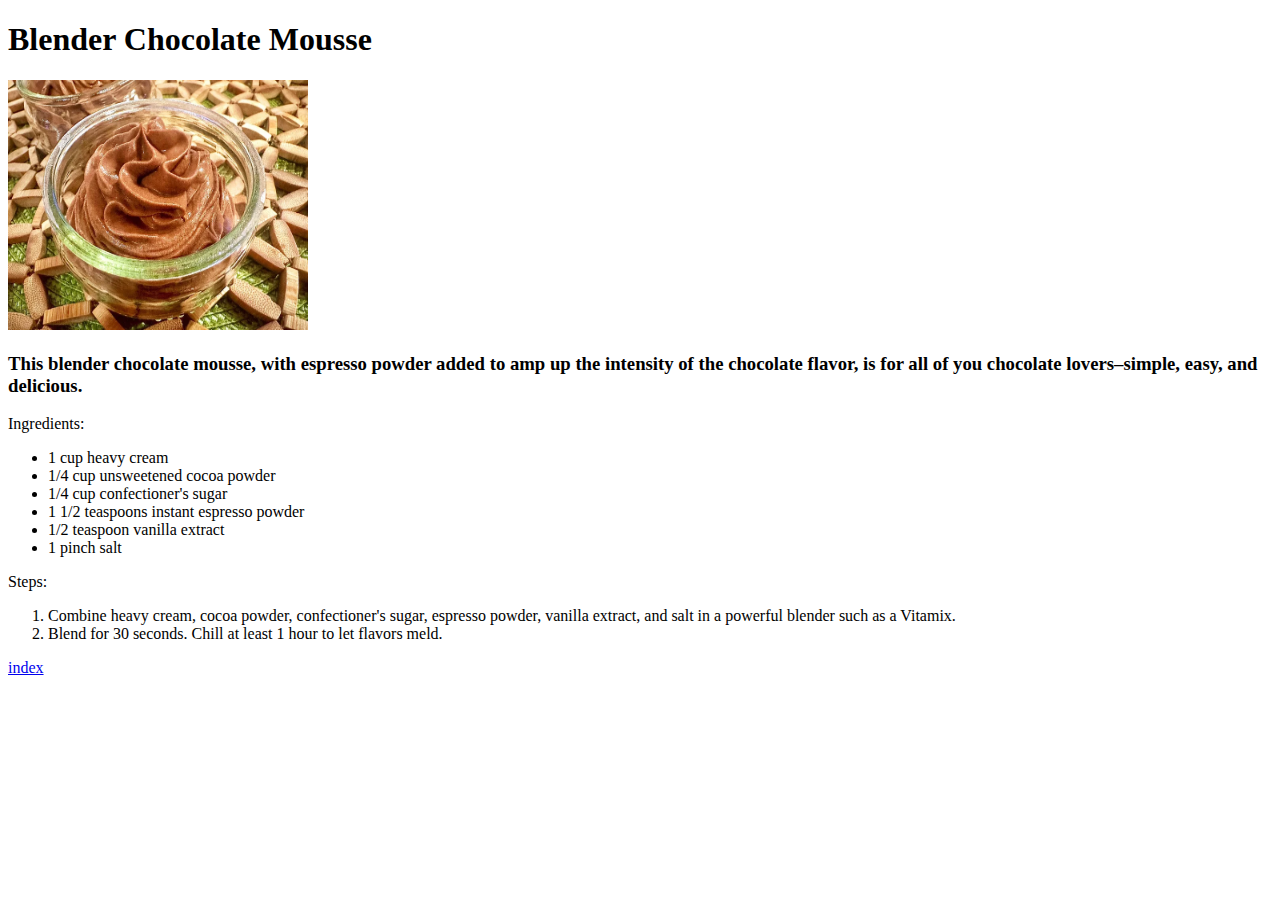
==== recipes/BlenderChocolateMousse.html @ 469ee0e9 "chocolate-mousse updated and back to index added" ====
<!DOCTYPE html>
    <html lang="eng">
        <head>
            <meta charset="utf-8">
            <title>Blender Chocolate Mousse</title>
        </head>
        <body>
            <h1>Blender Chocolate Mousse</h1>
            <img src="../images/Chocolate-Mousse.jpg" alt="Chocolate Mousse" height="250" width="300">
            <h3>This blender chocolate mousse, with espresso powder added to amp up the intensity of the chocolate flavor, is for all of you chocolate lovers–simple, easy, and delicious.</h3>
            <p>Ingredients: 
                <ul>
                    <li>1 cup heavy cream</li>
                    <li>1/4 cup unsweetened cocoa powder</li>
                    <li>1/4 cup confectioner's sugar</li>
                    <li>1 1/2 teaspoons instant espresso powder</li>
                    <li>1/2 teaspoon vanilla extract</li>
                    <li>1 pinch salt</li>
                </ul>
            </p>
            <p>Steps:
                <ol>
                    <li>Combine heavy cream, cocoa powder, confectioner's sugar, espresso powder, vanilla extract, and salt in a powerful blender such as a Vitamix.</li>
                    <li>Blend for 30 seconds. Chill at least 1 hour to let flavors meld.</li>
                </ol>
            </p>
            <a href="../index.html">index</a>
        </body>
    </html>
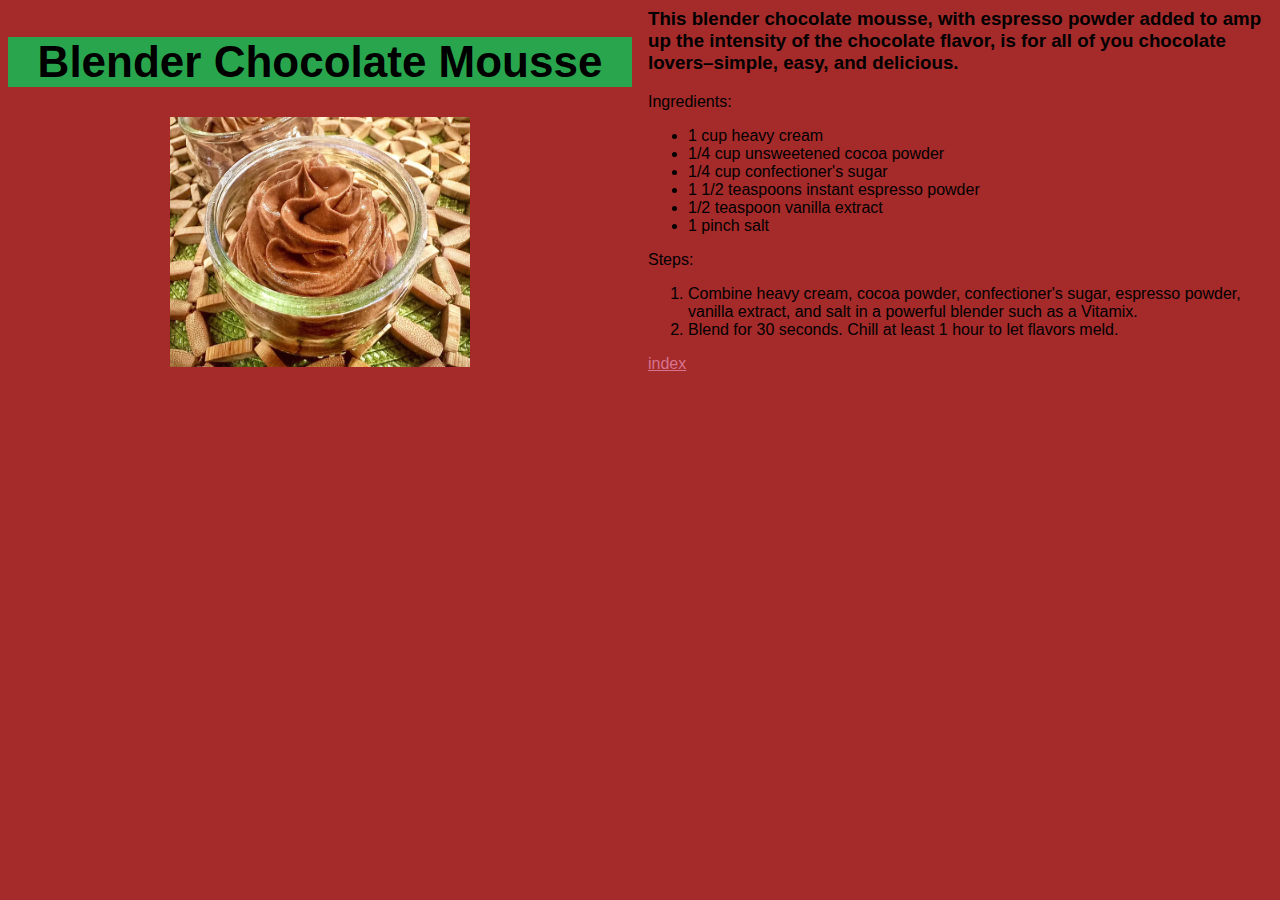
==== commit a7e10720: "tudo mexido, meio feio" ====
--- a/recipes/BlenderChocolateMousse.html
+++ b/recipes/BlenderChocolateMousse.html
@@ -2,12 +2,15 @@
     <html lang="eng">
         <head>
             <meta charset="utf-8">
+            <meta name="viewport" content="width=device-width, initial-scale=1.0">
             <title>Blender Chocolate Mousse</title>
+            <link rel="stylesheet" href="../styles/chocolate.css">
         </head>
         <body>
             <h1>Blender Chocolate Mousse</h1>
             <img src="../images/Chocolate-Mousse.jpg" alt="Chocolate Mousse" height="250" width="300">
             <h3>This blender chocolate mousse, with espresso powder added to amp up the intensity of the chocolate flavor, is for all of you chocolate lovers–simple, easy, and delicious.</h3>
+            <div class="ingredients">
             <p>Ingredients: 
                 <ul>
                     <li>1 cup heavy cream</li>
@@ -18,12 +21,15 @@
                     <li>1 pinch salt</li>
                 </ul>
             </p>
+            </div>
+            <div class="steps">
             <p>Steps:
                 <ol>
                     <li>Combine heavy cream, cocoa powder, confectioner's sugar, espresso powder, vanilla extract, and salt in a powerful blender such as a Vitamix.</li>
                     <li>Blend for 30 seconds. Chill at least 1 hour to let flavors meld.</li>
                 </ol>
             </p>
+            </div>
             <a href="../index.html">index</a>
         </body>
     </html>--- a/styles/chocolate.css
+++ b/styles/chocolate.css
@@ -0,0 +1,19 @@
+body{
+    columns: 2;
+    background-color: #a52a2a;
+    font-family: "Ubuntu Sans", sans-serif;
+    align-items: center;
+}
+img{
+    margin-right: auto;
+    margin-left:auto;
+    display: block;
+}
+h1{
+    text-align: center;
+    font-size: 44px;
+    background-color: #29A64D;
+}
+a{
+    color:#d8748f;
+}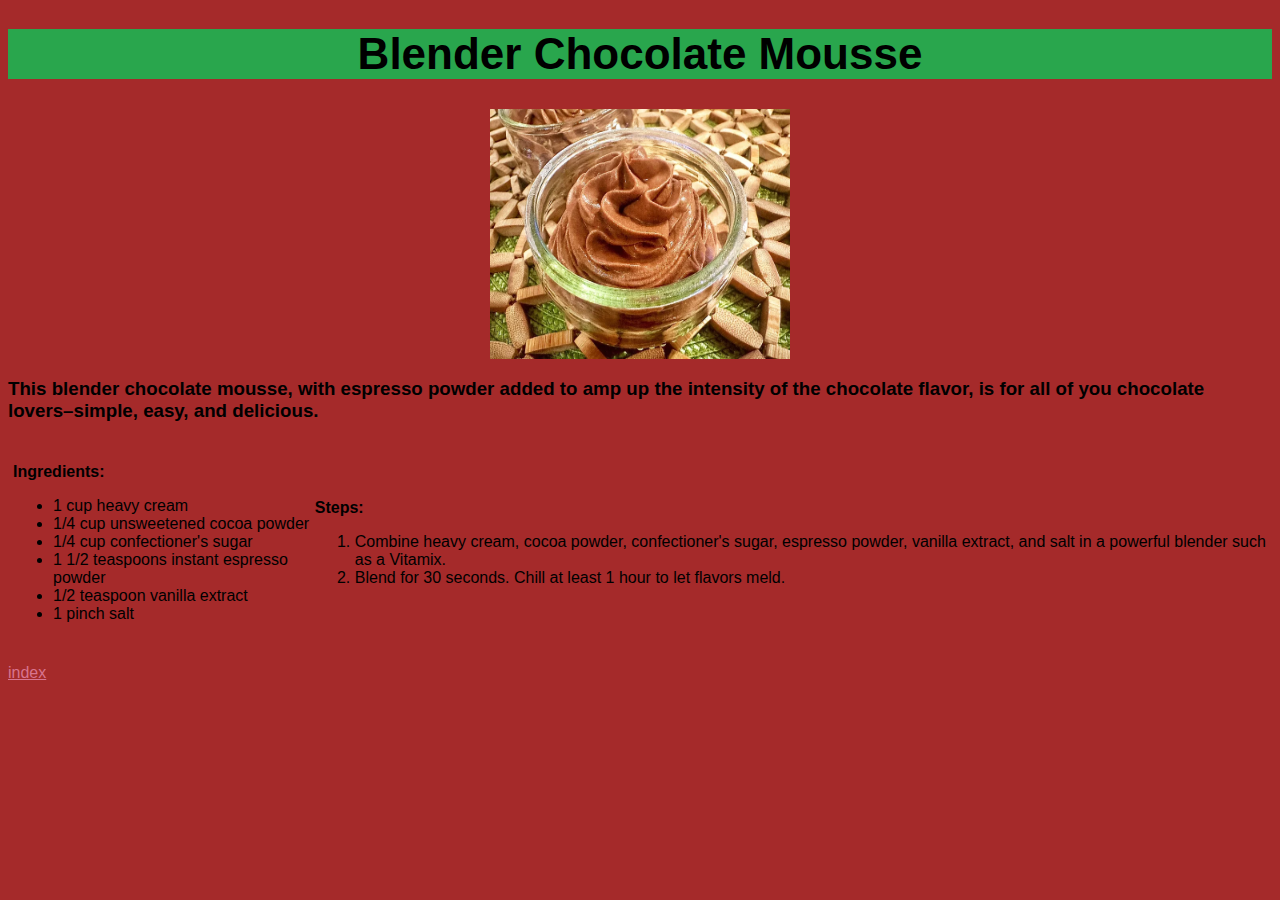
==== commit 7f2df242: "little more style" ====
--- a/recipes/BlenderChocolateMousse.html
+++ b/recipes/BlenderChocolateMousse.html
@@ -10,7 +10,8 @@
             <h1>Blender Chocolate Mousse</h1>
             <img src="../images/Chocolate-Mousse.jpg" alt="Chocolate Mousse" height="250" width="300">
             <h3>This blender chocolate mousse, with espresso powder added to amp up the intensity of the chocolate flavor, is for all of you chocolate lovers–simple, easy, and delicious.</h3>
-            <div class="ingredients">
+            <div class="container">
+            <div class="ingredients" class="div">
             <p>Ingredients: 
                 <ul>
                     <li>1 cup heavy cream</li>
@@ -22,7 +23,7 @@
                 </ul>
             </p>
             </div>
-            <div class="steps">
+            <div class="steps" class="div">
             <p>Steps:
                 <ol>
                     <li>Combine heavy cream, cocoa powder, confectioner's sugar, espresso powder, vanilla extract, and salt in a powerful blender such as a Vitamix.</li>
@@ -30,6 +31,7 @@
                 </ol>
             </p>
             </div>
+            </div>
             <a href="../index.html">index</a>
         </body>
     </html>--- a/styles/chocolate.css
+++ b/styles/chocolate.css
@@ -1,5 +1,4 @@
 body{
-    columns: 2;
     background-color: #a52a2a;
     font-family: "Ubuntu Sans", sans-serif;
     align-items: center;
@@ -16,4 +15,20 @@
 }
 a{
     color:#d8748f;
+}
+.container{
+    display: flex;
+    justify-content: center;
+    align-items: center;
+    padding: 5px;
+    margin: 20px auto
+}
+.div{
+    flex: 1;
+    
+    margin: 60px;
+}
+
+p{
+    font-weight: bold;
 }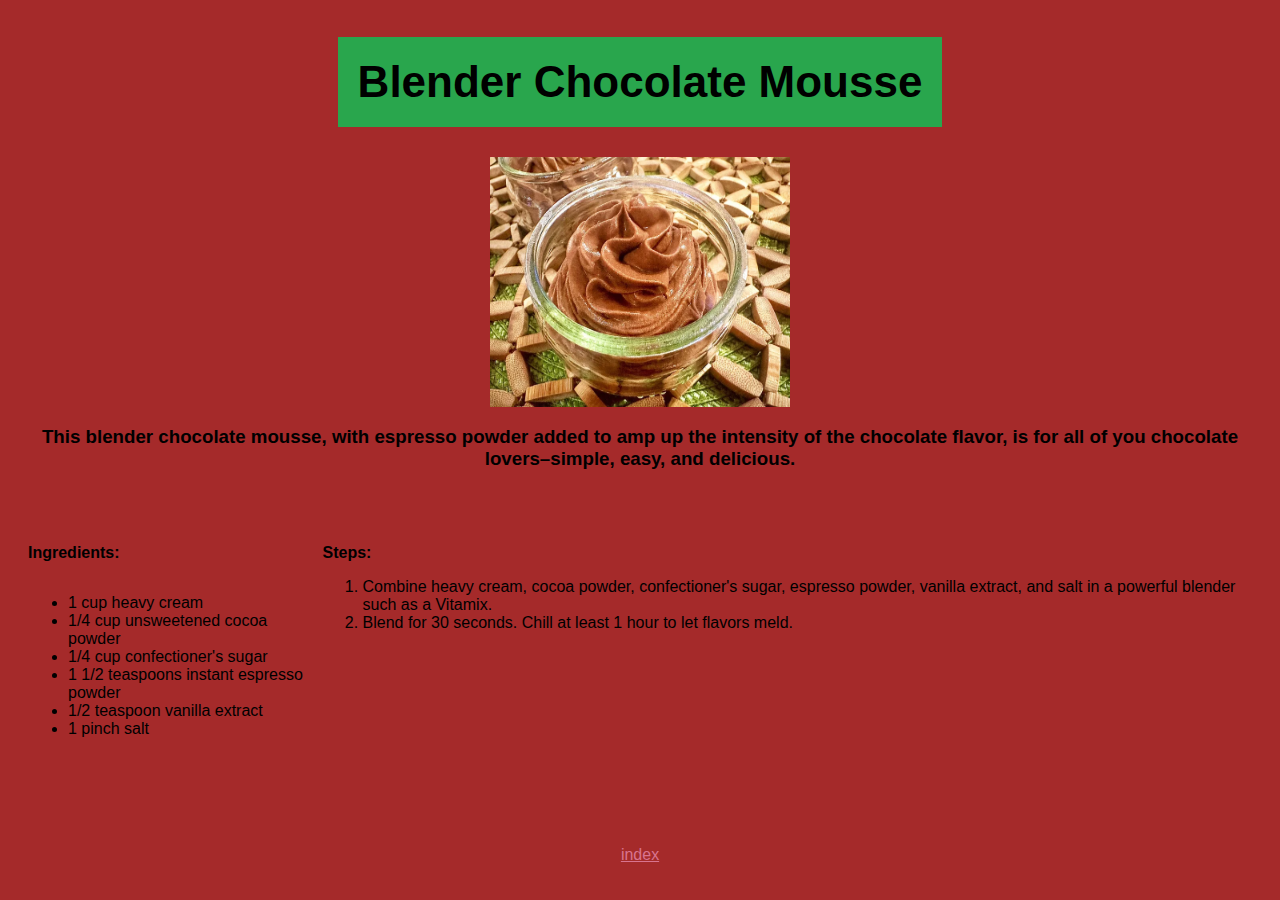
==== commit 425b4610: "flex box" ====
--- a/recipes/BlenderChocolateMousse.html
+++ b/recipes/BlenderChocolateMousse.html
@@ -7,31 +7,33 @@
             <link rel="stylesheet" href="../styles/chocolate.css">
         </head>
         <body>
-            <h1>Blender Chocolate Mousse</h1>
-            <img src="../images/Chocolate-Mousse.jpg" alt="Chocolate Mousse" height="250" width="300">
-            <h3>This blender chocolate mousse, with espresso powder added to amp up the intensity of the chocolate flavor, is for all of you chocolate lovers–simple, easy, and delicious.</h3>
-            <div class="container">
-            <div class="ingredients" class="div">
-            <p>Ingredients: 
-                <ul>
-                    <li>1 cup heavy cream</li>
-                    <li>1/4 cup unsweetened cocoa powder</li>
-                    <li>1/4 cup confectioner's sugar</li>
-                    <li>1 1/2 teaspoons instant espresso powder</li>
-                    <li>1/2 teaspoon vanilla extract</li>
-                    <li>1 pinch salt</li>
-                </ul>
-            </p>
+            <div class="recipe">
+                <h1>Blender Chocolate Mousse</h1>
+                <img src="../images/Chocolate-Mousse.jpg" alt="Chocolate Mousse" height="250" width="300">
+                <h3>This blender chocolate mousse, with espresso powder added to amp up the intensity of the chocolate flavor, is for all of you chocolate lovers–simple, easy, and delicious.</h3>
+                <div class="container">
+                <div class="ingredients" class="div">
+                    <p>Ingredients: 
+                        <ul>
+                            <li>1 cup heavy cream</li>
+                            <li>1/4 cup unsweetened cocoa powder</li>
+                            <li>1/4 cup confectioner's sugar</li>
+                            <li>1 1/2 teaspoons instant espresso powder</li>
+                            <li>1/2 teaspoon vanilla extract</li>
+                            <li>1 pinch salt</li>
+                        </ul>
+                    </p>
+                </div>
+                <div class="steps" class="div">
+                <p>Steps:
+                    <ol>
+                        <li>Combine heavy cream, cocoa powder, confectioner's sugar, espresso powder, vanilla extract, and salt in a powerful blender such as a Vitamix.</li>
+                        <li>Blend for 30 seconds. Chill at least 1 hour to let flavors meld.</li>
+                    </ol>
+                </p>
+                </div>
+                </div>
+                <a href="../index.html">index</a>   
             </div>
-            <div class="steps" class="div">
-            <p>Steps:
-                <ol>
-                    <li>Combine heavy cream, cocoa powder, confectioner's sugar, espresso powder, vanilla extract, and salt in a powerful blender such as a Vitamix.</li>
-                    <li>Blend for 30 seconds. Chill at least 1 hour to let flavors meld.</li>
-                </ol>
-            </p>
-            </div>
-            </div>
-            <a href="../index.html">index</a>
         </body>
     </html>--- a/styles/chocolate.css
+++ b/styles/chocolate.css
@@ -8,25 +8,44 @@
     margin-left:auto;
     display: block;
 }
+
+.recipe{
+    display:flex;
+    flex-direction: column;
+    align-items: center;
+}
+
+.ingredients{
+    display: flex;
+    flex-direction: column;
+    justify-content: flex-start;
+}
+
+.steps{
+    flex-direction: column;
+    align-self:flex-start;
+}
+
 h1{
+    padding: 20px;
     text-align: center;
     font-size: 44px;
     background-color: #29A64D;
 }
 a{
     color:#d8748f;
+    display: block;
+    padding: 20px;
+}
+h3{
+    text-align: center;
 }
 .container{
     display: flex;
     justify-content: center;
     align-items: center;
-    padding: 5px;
-    margin: 20px auto
-}
-.div{
-    flex: 1;
-    
-    margin: 60px;
+    padding: 20px;
+    margin: 20px auto;
 }
 
 p{
